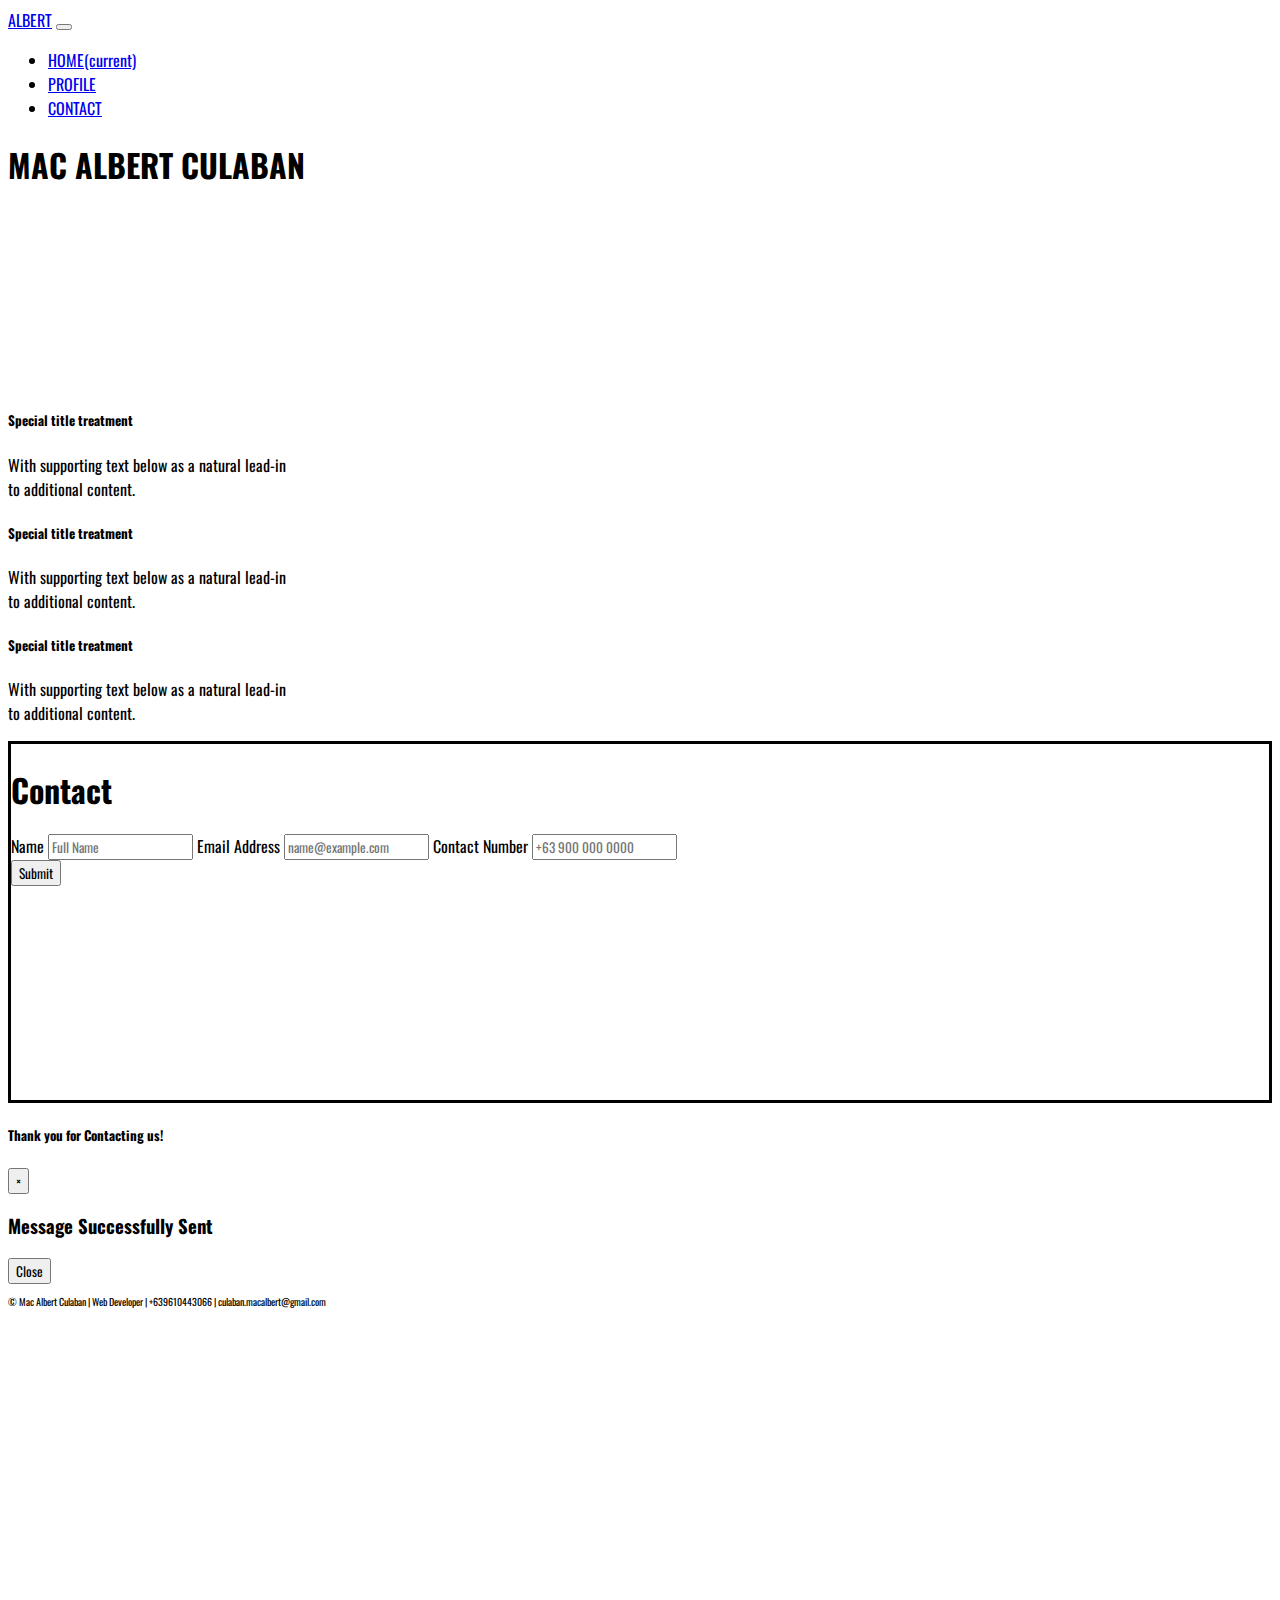
==== capstone.html @ 0449890c "Initial Commit" ====
<!<!DOCTYPE html>
<html>
<head>

	<!-- needed for CSS -->

	<link rel="stylesheet" type="text/css" href="./capstone.css">
	<link href="https://fonts.googleapis.com/css2?family=Lora:wght@700&family=Montserrat&family=Open+Sans:wght@800&family=Oswald:wght@700&family=Roboto:wght@400;700&family=Zilla+Slab:wght@300&display=swap" rel="stylesheet">

	<!-- end for CSS -->

	<!-- needed for Bootstrap -->
	<meta charset="utf-8">
	<meta name="viewport" content="width=device-width, initial-scale=1, shrink-to-fit=no">

	<link rel="stylesheet" href="https://cdn.jsdelivr.net/npm/bootstrap@4.6.0/dist/css/bootstrap.min.css" integrity="sha384-B0vP5xmATw1+K9KRQjQERJvTumQW0nPEzvF6L/Z6nronJ3oUOFUFpCjEUQouq2+l" crossorigin="anonymous"/>
	<!-- End Here -->

	<meta charset="utf-8">
	<meta name="viewport" content="width=device-width, initial-scale=1">
	<title>Mac Albert Culaban Portfolio</title>
</head>


<body class="bg-secondary">

	<!-- Nav Bar -->
	<nav class="navbar navbar-expand-lg navbar-light bg-dark fixed-top">
	  <a class="navbar-brand text-light display: sticky" href="#">ALBERT</a>
	  <button class="navbar-toggler" type="button" data-toggle="collapse" data-target="#navbarSupportedContent" aria-controls="navbarSupportedContent" aria-expanded="false" aria-label="Toggle navigation">
	    <span class="navbar-toggler-icon"></span>
	  </button>

	  <div class="collapse navbar-collapse" id="navbarSupportedContent">
	    <ul class="navbar-nav mr-auto">
	      <li class="nav-item active">
	        <a class="nav-link text-light" href="#landing">HOME<span class="sr-only">(current)</span></a>
	      </li>
	      <li class="nav-item">
	        <a class="nav-link text-light" href="#tools">PROFILE</a>
	      </li>
	      <li class="nav-item">
	        <a class="nav-link text-light" href="#contact_me">CONTACT</a>
	      </li>
	    </ul>
	  </div>
	</nav>
	<!-- End of Nav Bar -->

	<!-- Landing Page -->

	<div class="container">
		<section id="landing" class="vh-100">

		<div class="text-center">

			<h1 class="mt-5">MAC ALBERT CULABAN</h1>
			<img src="./images/mac.jpg" class="img-fluid text-center" id="img">
		</div>
		</section>


			







	<!-- Tools Page -->

	<div class="vh-100">
	<section id="tools" class="d-inline-text">

	<div class="card" style="width: 18rem;">
	  <div class="card-body">
	    <h5 class="card-title">Special title treatment</h5>
	    <p class="card-text">With supporting text below as a natural lead-in to additional content.</p>
	  </div>
	</div>

	<div class="card" style="width: 18rem;">
	  <div class="card-body">
	    <h5 class="card-title">Special title treatment</h5>
	    <p class="card-text">With supporting text below as a natural lead-in to additional content.</p>
	  </div>
	</div>

	<div class="card" style="width: 18rem;">
	  <div class="card-body">
	    <h5 class="card-title">Special title treatment</h5>
	    <p class="card-text">With supporting text below as a natural lead-in to additional content.</p>
	  </div>
	</div>
	</section>
	</div>















	<!-- Contact Information Page-->

			<!-- Contact Details with Modal -->
			<div class="vh-100">
			  <section id="contact_me">
			    <h1 class="text-center">Contact</h1>

			    <form style="height: 250px" class="container-fluid p-3 col-md-8 col-lg-6 d-flex flex-column justify-content-center bg-secondary">

			      <label for="full_name">Name</label>
			      <input type="text" name="full_name" placeholder="Full Name" required>
			      <label for="last_name">Email Address</label>
			      <input type="email" name="email_address" placeholder="name@example.com"required>
			      <label for="contact_number">Contact Number</label>
			      <input type="text" name="contact_number" placeholder="+63 900 000 0000"required>
		
			      
			      <!-- Button trigger modal -->
			      <div>
			      <button type="button" class="btn btn-dark text-white mt-3" data-toggle="modal" data-target="#exampleModal">Submit</button>
			      </div>
			    </form> 
			  </section>
			</div>










			<!-- Modal for Contacts -->

			<!-- Modal -->
			<div class="modal fade" id="exampleModal" tabindex="-1" aria-labelledby="exampleModalLabel" aria-hidden="true">
			  <div class="modal-dialog">
			    <div class="modal-content">
			      <div class="modal-header">
			        <h5 class="modal-title text-dark" id="exampleModalLabel">Thank you for Contacting us!</h5>
			        <button type="button" class="close" data-dismiss="modal" aria-label="Close">
			          <span aria-hidden="true">&times;</span>
			        </button>
			      </div>
			      <div class="modal-body text-dark">
			        <h3>Message Successfully Sent</h3>
			      </div>
			      <div class="modal-footer">
			        <button type="button" class="btn btn-secondary" data-dismiss="modal">Close</button>
			      </div>
			    </div>
			  </div>
			</div>

			<!-- bottom section for copyright -->

			<div class="w-100 text-center">
			<section id="footer" class="text-center bg-dark w-100">
				<p id="footer" class="text-light text-center">
					© Mac Albert Culaban | Web Developer | +639610443066 | culaban.macalbert@gmail.com
				</p>
			</section>
			</div>
		</div>



</div>
	<script src="https://cdn.jsdelivr.net/npm/jquery@3.5.1/dist/jquery.slim.min.js" integrity="sha384-DfXdz2htPH0lsSSs5nCTpuj/zy4C+OGpamoFVy38MVBnE+IbbVYUew+OrCXaRkfj" crossorigin="anonymous"></script>
	<script src="https://cdn.jsdelivr.net/npm/bootstrap@4.6.1/dist/js/bootstrap.bundle.min.js" integrity="sha384-fQybjgWLrvvRgtW6bFlB7jaZrFsaBXjsOMm/tB9LTS58ONXgqbR9W8oWht/amnpF" crossorigin="anonymous"></script>
</body>
</html>
---- capstone.css ----
nav.navbar ul li a {
  position: relative;
  overflow: hidden;
  z-index: 1;
}
nav.navbar ul li a:after {
  display: block;
  position: absolute;
  margin: 0;
  top: 0;
  bottom: 0;
  left: 0;
  right: 0;
  content: '.';
  color: transparent;
  width: 1px;
  height: 1px;
  border-radius: 50%;
  background: transparent;
}



#contact_me{
  border-style: solid;
  border-color: black;

}

html{
  scroll-behavior: smooth;
  height: 200vh;

}


*{
  font-family: 'Oswald', sans-serif;
}

#img{
  border-radius: 40%;
  height: 10%;
  display: inline-block;

}

#footer{
  font-size: 10px;
}
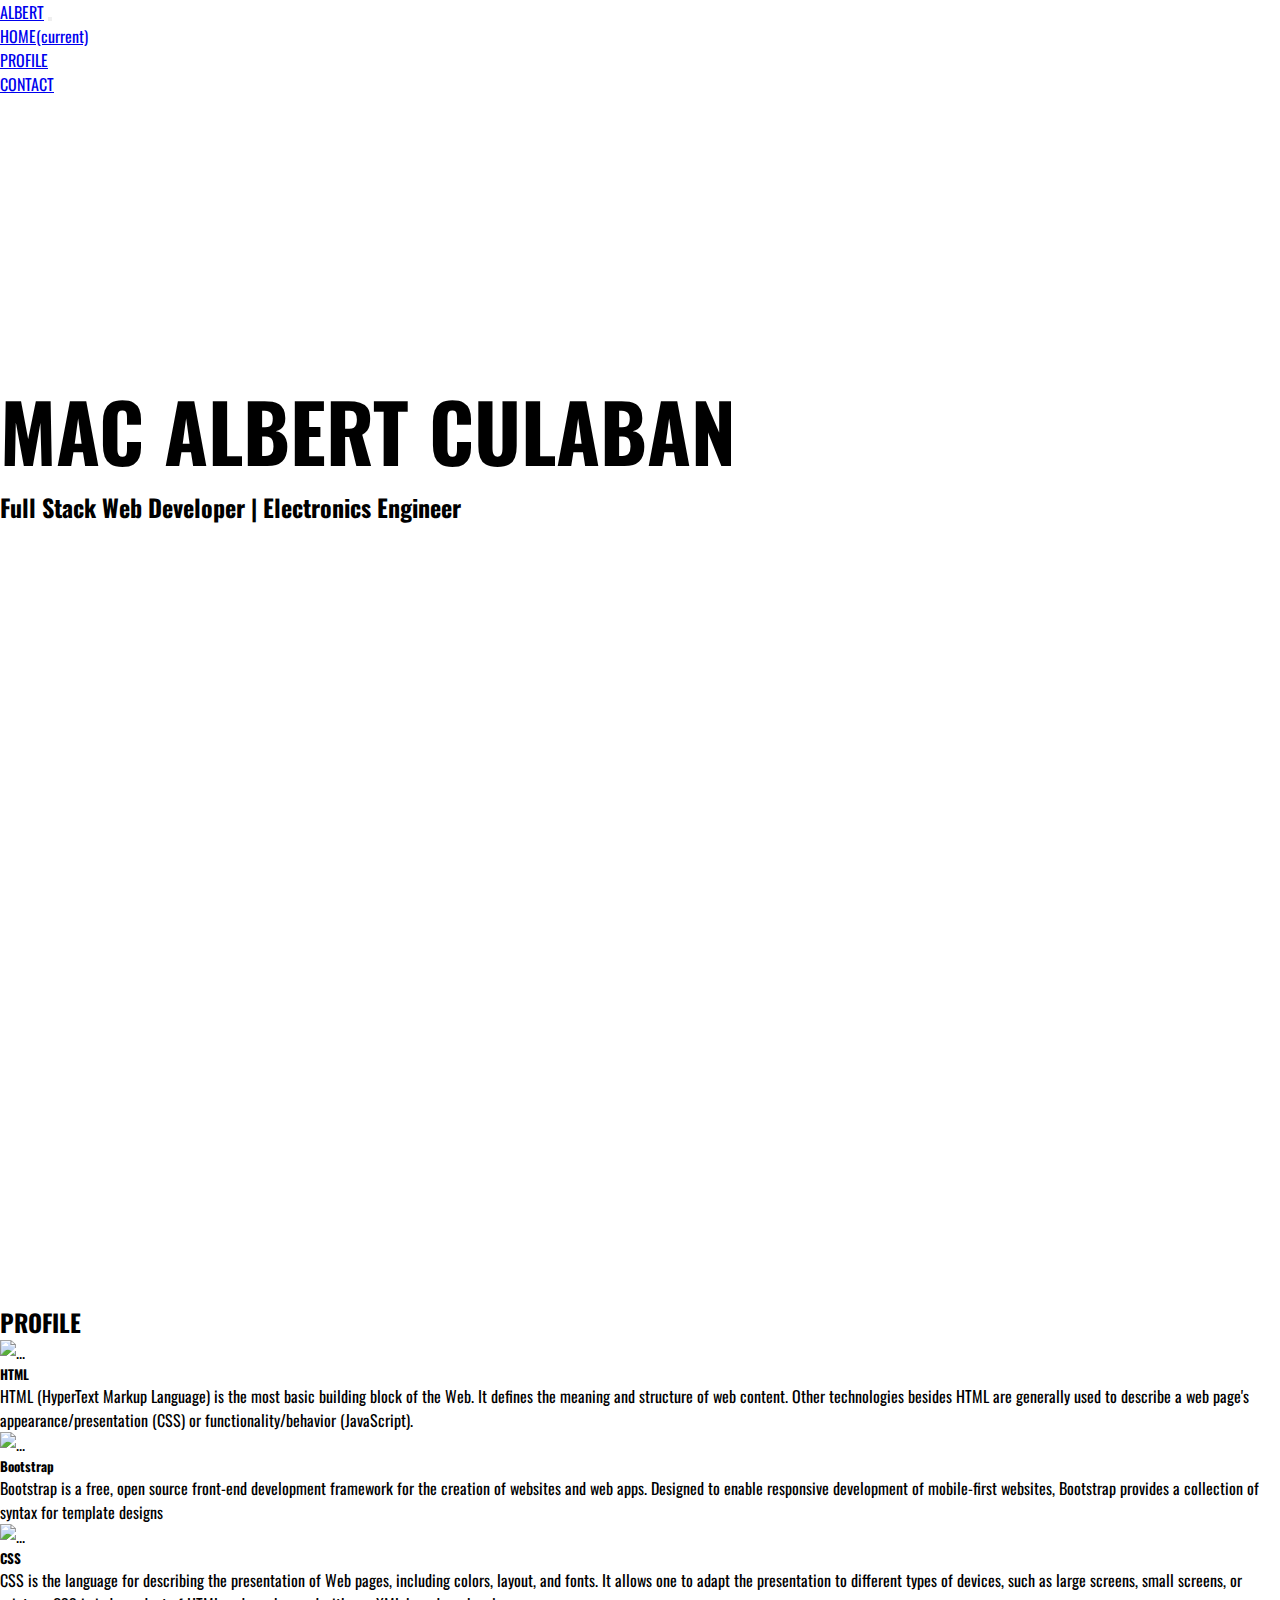
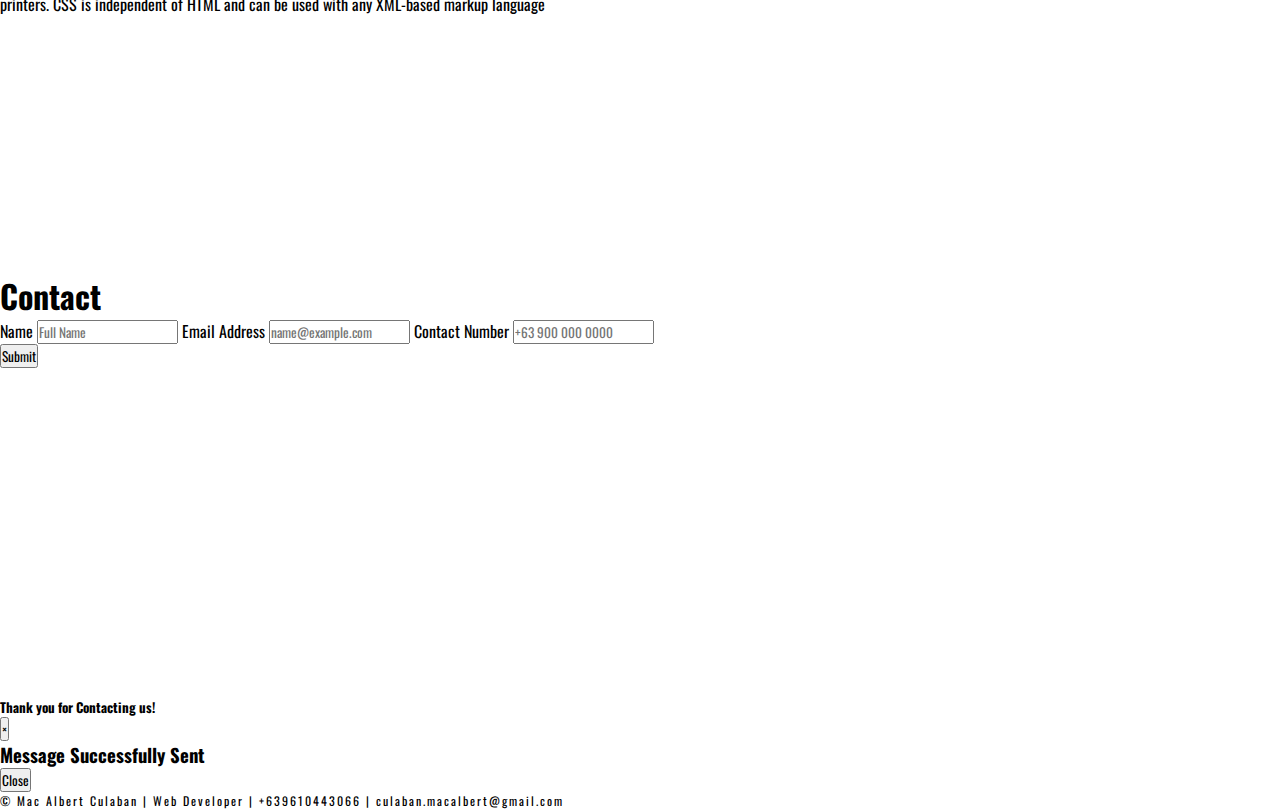
==== commit 98eb4224: "Updated Commit" ====
--- a/capstone.html
+++ b/capstone.html
@@ -16,8 +16,6 @@
 	<link rel="stylesheet" href="https://cdn.jsdelivr.net/npm/bootstrap@4.6.0/dist/css/bootstrap.min.css" integrity="sha384-B0vP5xmATw1+K9KRQjQERJvTumQW0nPEzvF6L/Z6nronJ3oUOFUFpCjEUQouq2+l" crossorigin="anonymous"/>
 	<!-- End Here -->
 
-	<meta charset="utf-8">
-	<meta name="viewport" content="width=device-width, initial-scale=1">
 	<title>Mac Albert Culaban Portfolio</title>
 </head>
 
@@ -26,7 +24,7 @@
 
 	<!-- Nav Bar -->
 	<nav class="navbar navbar-expand-lg navbar-light bg-dark fixed-top">
-	  <a class="navbar-brand text-light display: sticky" href="#">ALBERT</a>
+	  <a class="navbar-brand text-light display: sticky" href="#pinakauna">ALBERT</a>
 	  <button class="navbar-toggler" type="button" data-toggle="collapse" data-target="#navbarSupportedContent" aria-controls="navbarSupportedContent" aria-expanded="false" aria-label="Toggle navigation">
 	    <span class="navbar-toggler-icon"></span>
 	  </button>
@@ -34,7 +32,7 @@
 	  <div class="collapse navbar-collapse" id="navbarSupportedContent">
 	    <ul class="navbar-nav mr-auto">
 	      <li class="nav-item active">
-	        <a class="nav-link text-light" href="#landing">HOME<span class="sr-only">(current)</span></a>
+	        <a class="nav-link text-light" href="#pinakauna">HOME<span class="sr-only">(current)</span></a>
 	      </li>
 	      <li class="nav-item">
 	        <a class="nav-link text-light" href="#tools">PROFILE</a>
@@ -49,15 +47,16 @@
 
 	<!-- Landing Page -->
 
-	<div class="container">
-		<section id="landing" class="vh-100">
-
-		<div class="text-center">
-
-			<h1 class="mt-5">MAC ALBERT CULABAN</h1>
-			<img src="./images/mac.jpg" class="img-fluid text-center" id="img">
+		<section id="pinakauna">
+			<div class="container">
+				<div class="picture">
+			<h1 class="text-dark title">MAC ALBERT CULABAN</h1>
+			<h2 class="text-dark subtitle">Full Stack Web Developer | Electronics Engineer </h2>
 		</div>
-		</section>
+	</div>
+	</section>
+			
+		
 
 
 			
@@ -69,37 +68,42 @@
 
 
 	<!-- Tools Page -->
+		<section id="tools" class="mt-5 text-center text-white">
+		<div class="d-md-flex  justify-content-around text-center container">
+	
+		<div class="bg-secondary text-light min-vh-100">
+          <h2 class="mb-3">PROFILE</h2>
 
-	<div class="vh-100">
-	<section id="tools" class="d-inline-text">
+          <div class="card-deck">
+            <div class="card bg-dark text-light p-3">
+              <img src="https://3.bp.blogspot.com/-7x5c_f1yzsQ/XHv9FZKHrEI/AAAAAAAADrE/4iGl9Lm6K2odX4SdWbU_RN6gZesx4IaGACEwYBhgL/s1600/html.jpg" class="card-img-top" alt="...">
+              <div class="card-body">
+                <h5 class="card-title">HTML</h5>
+                <p class="card-text">HTML (HyperText Markup Language) is the most basic building block of the Web. It defines the meaning and structure of web content. Other technologies besides HTML are generally used to describe a web page's appearance/presentation (CSS) or functionality/behavior (JavaScript).</p>
+                
+              </div>
+            </div>
+            <div class="card bg-dark text-light p-3">
+              <img src="https://i.morioh.com/2019/12/17/f1ce6a0af5cb.jpg" class="card-img-top" alt="...">
+              <div class="card-body">
+                <h5 class="card-title">Bootstrap</h5>
+                <p class="card-text"> Bootstrap is a free, open source front-end development framework for the creation of websites and web apps. Designed to enable responsive development of mobile-first websites, Bootstrap provides a collection of syntax for template designs</p>
+                
+              </div>
+            </div>
+            <div class="card bg-dark text-light p-3">
+              <img src="https://www.vectorlogo.zone/logos/w3_css/w3_css-ar21.png" alt="..." >
+              <div class="card-body">
+                <h5 class="card-title">CSS</h5>
+                <p class="card-text">CSS is the language for describing the presentation of Web pages, including colors, layout, and fonts. It allows one to adapt the presentation to different types of devices, such as large screens, small screens, or printers. CSS is independent of HTML and can be used with any XML-based markup language</p>
+                
+              </div>
+            </div>
+          </div>
+        </div>
+      </div>
 
-	<div class="card" style="width: 18rem;">
-	  <div class="card-body">
-	    <h5 class="card-title">Special title treatment</h5>
-	    <p class="card-text">With supporting text below as a natural lead-in to additional content.</p>
-	  </div>
-	</div>
-
-	<div class="card" style="width: 18rem;">
-	  <div class="card-body">
-	    <h5 class="card-title">Special title treatment</h5>
-	    <p class="card-text">With supporting text below as a natural lead-in to additional content.</p>
-	  </div>
-	</div>
-
-	<div class="card" style="width: 18rem;">
-	  <div class="card-body">
-	    <h5 class="card-title">Special title treatment</h5>
-	    <p class="card-text">With supporting text below as a natural lead-in to additional content.</p>
-	  </div>
-	</div>
-	</section>
-	</div>
-
-
-
-
-
+     </section>
 
 
 
@@ -113,8 +117,10 @@
 	<!-- Contact Information Page-->
 
 			<!-- Contact Details with Modal -->
-			<div class="vh-100">
+			
+			
 			  <section id="contact_me">
+			  	<div class="container">
 			    <h1 class="text-center">Contact</h1>
 
 			    <form style="height: 250px" class="container-fluid p-3 col-md-8 col-lg-6 d-flex flex-column justify-content-center bg-secondary">
@@ -131,9 +137,11 @@
 			      <div>
 			      <button type="button" class="btn btn-dark text-white mt-3" data-toggle="modal" data-target="#exampleModal">Submit</button>
 			      </div>
-			    </form> 
+
+			    </form>
+			    </div> 
 			  </section>
-			</div>
+		
 
 
 
@@ -168,18 +176,12 @@
 
 			<!-- bottom section for copyright -->
 
-			<div class="w-100 text-center">
-			<section id="footer" class="text-center bg-dark w-100">
-				<p id="footer" class="text-light text-center">
+			<footer class="text-center container-fluid bg-dark">
+				<p id="footer" class="text-light text-center mt-3">
 					© Mac Albert Culaban | Web Developer | +639610443066 | culaban.macalbert@gmail.com
 				</p>
-			</section>
-			</div>
-		</div>
-
-
-
-</div>
+			</footer>
+	</div>
 	<script src="https://cdn.jsdelivr.net/npm/jquery@3.5.1/dist/jquery.slim.min.js" integrity="sha384-DfXdz2htPH0lsSSs5nCTpuj/zy4C+OGpamoFVy38MVBnE+IbbVYUew+OrCXaRkfj" crossorigin="anonymous"></script>
 	<script src="https://cdn.jsdelivr.net/npm/bootstrap@4.6.1/dist/js/bootstrap.bundle.min.js" integrity="sha384-fQybjgWLrvvRgtW6bFlB7jaZrFsaBXjsOMm/tB9LTS58ONXgqbR9W8oWht/amnpF" crossorigin="anonymous"></script>
 </body>
--- a/capstone.css
+++ b/capstone.css
@@ -1,4 +1,12 @@
+/*reset*/
 
+*{
+  font-family: 'Oswald', sans-serif;
+  margin: 0;
+  padding: 0;
+  box-sizing: border-box;
+}
+/*end*/
 
 nav.navbar ul li a {
   position: relative;
@@ -22,10 +30,9 @@
 }
 
 
-
 #contact_me{
-  border-style: solid;
-  border-color: black;
+  padding-top: 20%;
+  padding-bottom: 10%;
 
 }
 
@@ -36,17 +43,42 @@
 }
 
 
-*{
-  font-family: 'Oswald', sans-serif;
-}
-
-#img{
-  border-radius: 40%;
-  height: 10%;
-  display: inline-block;
+#image{
+  width: 50%;
 
 }
 
 #footer{
-  font-size: 10px;
+  font-size: 12px;
+  letter-spacing: 2px;
+}
+
+#pinakauna{
+  padding-top: 10%;
+  padding-bottom: 40%;
+  background-image: url(https://images.unsplash.com/photo-1574192324001-ee41e18ed679?ixlib=rb-4.0.3&ixid=MnwxMjA3fDB8MHxwaG90by1wYWdlfHx8fGVufDB8fHx8&auto=format&fit=crop&w=1470&q=80);
+  background-repeat: no-repeat;
+  background-position: center;
+  background-size: 100%;
+  height: 60%;
+  display: flex;
+  flex-wrap: wrap;
+  background: cover;
+}
+
+
+#tools{
+  padding-top: 10%;
+}
+
+
+.title{
+  padding-top: 20%;
+  font-size: 80px;
+  text-align: left;
+}
+
+.subtitle{
+  position: relative;
+  text-align: left;
 }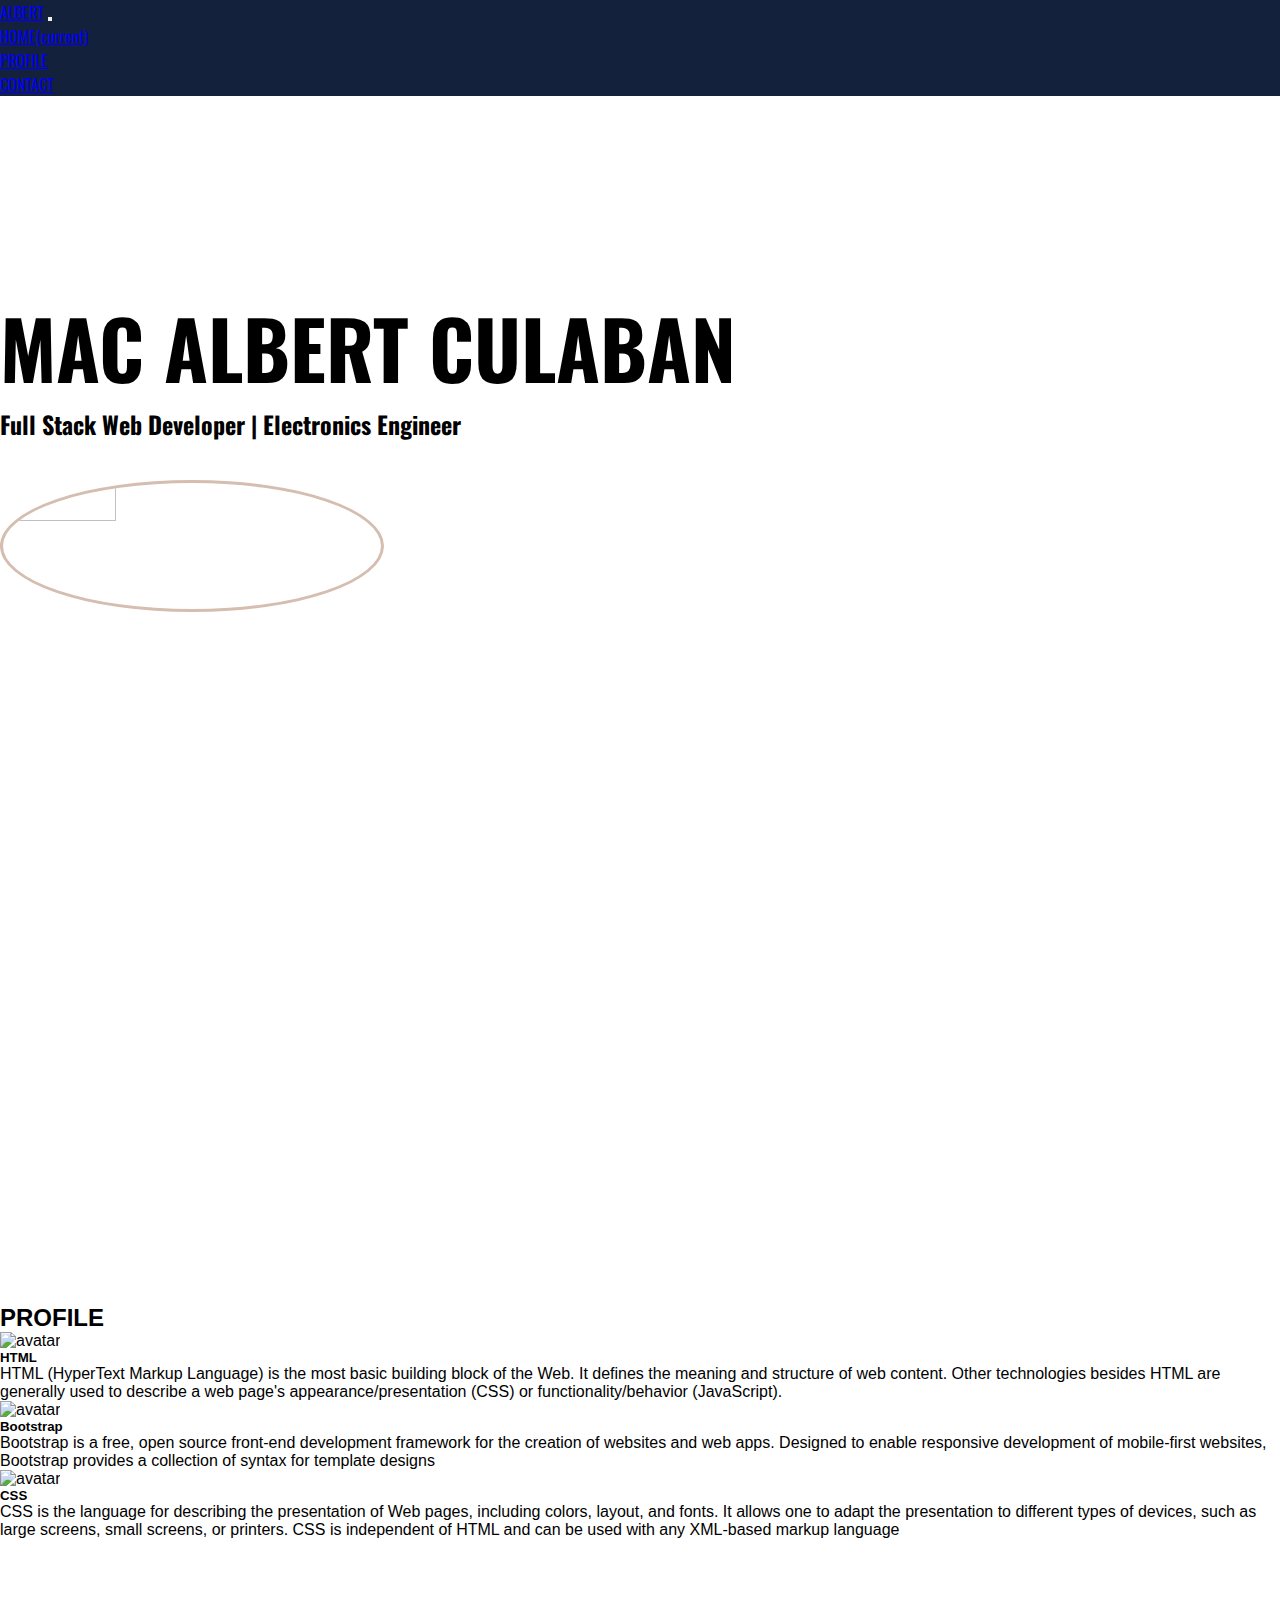
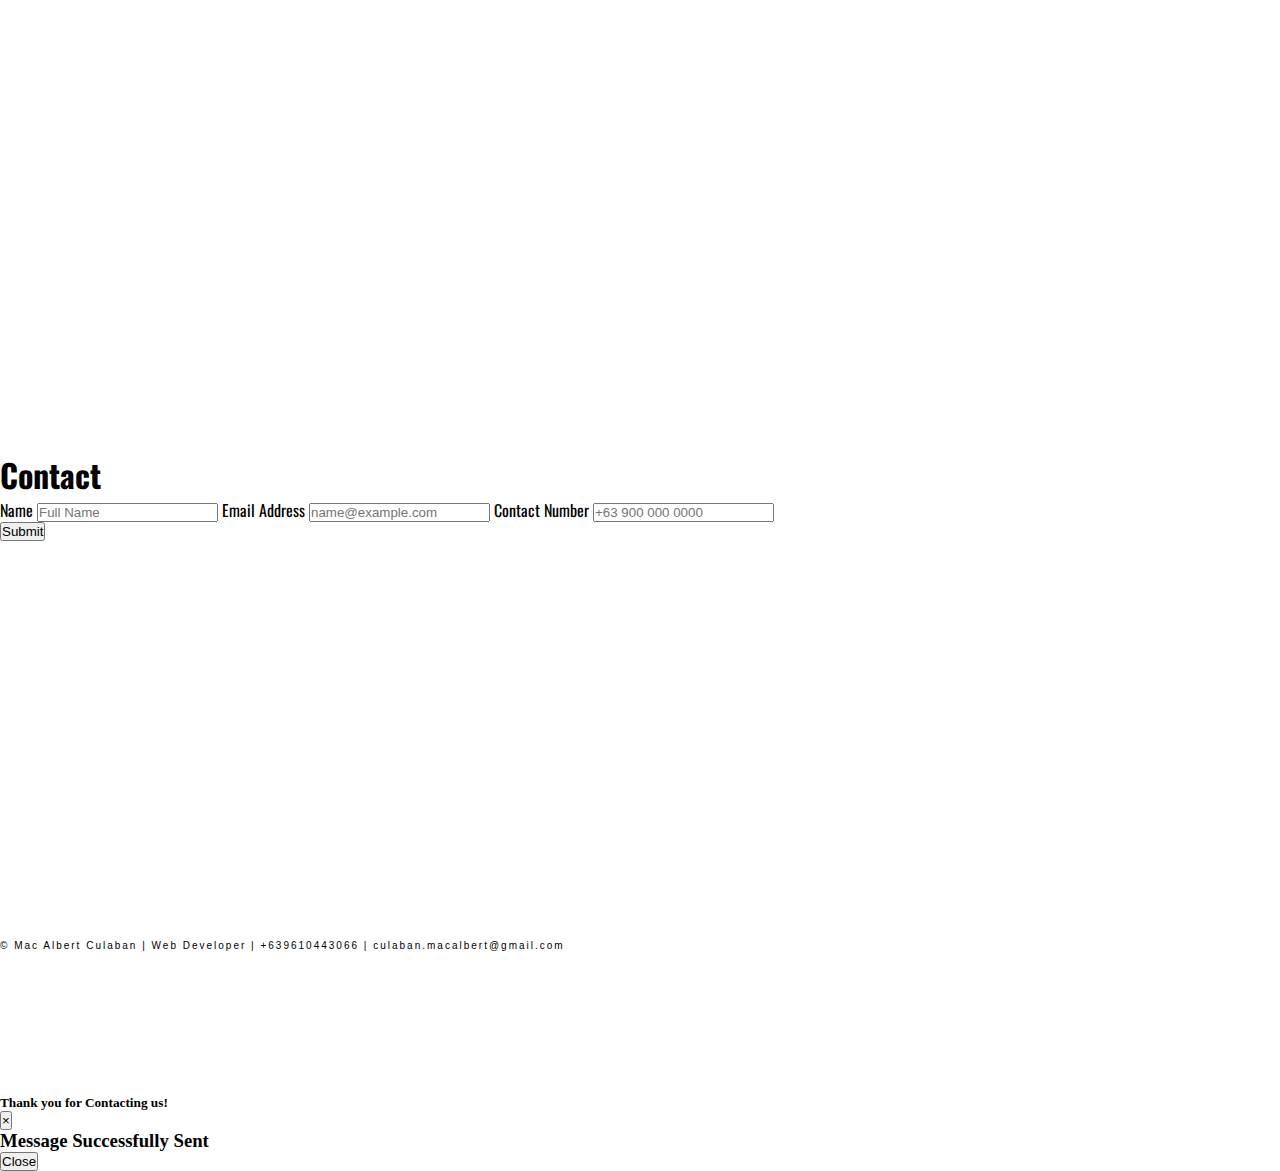
==== commit 26151a62: "Updated Revision" ====
--- a/capstone.html
+++ b/capstone.html
@@ -23,7 +23,7 @@
 <body class="bg-secondary">
 
 	<!-- Nav Bar -->
-	<nav class="navbar navbar-expand-lg navbar-light bg-dark fixed-top">
+	<nav class="navbar navbar-expand-lg navbar-light fixed-top">
 	  <a class="navbar-brand text-light display: sticky" href="#pinakauna">ALBERT</a>
 	  <button class="navbar-toggler" type="button" data-toggle="collapse" data-target="#navbarSupportedContent" aria-controls="navbarSupportedContent" aria-expanded="false" aria-label="Toggle navigation">
 	    <span class="navbar-toggler-icon"></span>
@@ -52,7 +52,8 @@
 				<div class="picture">
 			<h1 class="text-dark title">MAC ALBERT CULABAN</h1>
 			<h2 class="text-dark subtitle">Full Stack Web Developer | Electronics Engineer </h2>
-		</div>
+			<img src="./images/mac.jpg" class="image img-fluid">
+				</div>
 	</div>
 	</section>
 			
@@ -68,15 +69,15 @@
 
 
 	<!-- Tools Page -->
-		<section id="tools" class="mt-5 text-center text-white">
+		<section id="tools" class="text-center text-white">
 		<div class="d-md-flex  justify-content-around text-center container">
 	
-		<div class="bg-secondary text-light min-vh-100">
+		<div class=" text-light min-vh-100">
           <h2 class="mb-3">PROFILE</h2>
 
           <div class="card-deck">
             <div class="card bg-dark text-light p-3">
-              <img src="https://3.bp.blogspot.com/-7x5c_f1yzsQ/XHv9FZKHrEI/AAAAAAAADrE/4iGl9Lm6K2odX4SdWbU_RN6gZesx4IaGACEwYBhgL/s1600/html.jpg" class="card-img-top" alt="...">
+              <img src="https://3.bp.blogspot.com/-7x5c_f1yzsQ/XHv9FZKHrEI/AAAAAAAADrE/4iGl9Lm6K2odX4SdWbU_RN6gZesx4IaGACEwYBhgL/s1600/html.jpg" class="card-img-top" alt="avatar">
               <div class="card-body">
                 <h5 class="card-title">HTML</h5>
                 <p class="card-text">HTML (HyperText Markup Language) is the most basic building block of the Web. It defines the meaning and structure of web content. Other technologies besides HTML are generally used to describe a web page's appearance/presentation (CSS) or functionality/behavior (JavaScript).</p>
@@ -84,7 +85,7 @@
               </div>
             </div>
             <div class="card bg-dark text-light p-3">
-              <img src="https://i.morioh.com/2019/12/17/f1ce6a0af5cb.jpg" class="card-img-top" alt="...">
+              <img src="https://i.morioh.com/2019/12/17/f1ce6a0af5cb.jpg" class="card-img-top" alt="avatar">
               <div class="card-body">
                 <h5 class="card-title">Bootstrap</h5>
                 <p class="card-text"> Bootstrap is a free, open source front-end development framework for the creation of websites and web apps. Designed to enable responsive development of mobile-first websites, Bootstrap provides a collection of syntax for template designs</p>
@@ -92,7 +93,7 @@
               </div>
             </div>
             <div class="card bg-dark text-light p-3">
-              <img src="https://www.vectorlogo.zone/logos/w3_css/w3_css-ar21.png" alt="..." >
+              <img src="https://www.vectorlogo.zone/logos/w3_css/w3_css-ar21.png" alt="avatar" >
               <div class="card-body">
                 <h5 class="card-title">CSS</h5>
                 <p class="card-text">CSS is the language for describing the presentation of Web pages, including colors, layout, and fonts. It allows one to adapt the presentation to different types of devices, such as large screens, small screens, or printers. CSS is independent of HTML and can be used with any XML-based markup language</p>
@@ -120,10 +121,10 @@
 			
 			
 			  <section id="contact_me">
-			  	<div class="container">
+			  	<div class="container text-light pt-2 pb-2">
 			    <h1 class="text-center">Contact</h1>
 
-			    <form style="height: 250px" class="container-fluid p-3 col-md-8 col-lg-6 d-flex flex-column justify-content-center bg-secondary">
+			    <form style="height: 250px" class="container-fluid p-3 col-md-8 col-lg-6 d-flex flex-column justify-content-center ">
 
 			      <label for="full_name">Name</label>
 			      <input type="text" name="full_name" placeholder="Full Name" required>
@@ -135,11 +136,18 @@
 			      
 			      <!-- Button trigger modal -->
 			      <div>
-			      <button type="button" class="btn btn-dark text-white mt-3" data-toggle="modal" data-target="#exampleModal">Submit</button>
+			      <button type="button" class="btn btn-success text-white mt-3" data-toggle="modal" data-target="#exampleModal">Submit</button>
 			      </div>
 
 			    </form>
 			    </div> 
+
+			    <footer class="text-center container-fluid">
+				<p id="footer" class="text-light text-center mt-3">
+					© Mac Albert Culaban | Web Developer | +639610443066 | culaban.macalbert@gmail.com
+				</p>
+				</footer>
+
 			  </section>
 		
 
@@ -176,11 +184,7 @@
 
 			<!-- bottom section for copyright -->
 
-			<footer class="text-center container-fluid bg-dark">
-				<p id="footer" class="text-light text-center mt-3">
-					© Mac Albert Culaban | Web Developer | +639610443066 | culaban.macalbert@gmail.com
-				</p>
-			</footer>
+			
 	</div>
 	<script src="https://cdn.jsdelivr.net/npm/jquery@3.5.1/dist/jquery.slim.min.js" integrity="sha384-DfXdz2htPH0lsSSs5nCTpuj/zy4C+OGpamoFVy38MVBnE+IbbVYUew+OrCXaRkfj" crossorigin="anonymous"></script>
 	<script src="https://cdn.jsdelivr.net/npm/bootstrap@4.6.1/dist/js/bootstrap.bundle.min.js" integrity="sha384-fQybjgWLrvvRgtW6bFlB7jaZrFsaBXjsOMm/tB9LTS58ONXgqbR9W8oWht/amnpF" crossorigin="anonymous"></script>
--- a/capstone.css
+++ b/capstone.css
@@ -1,7 +1,6 @@
 /*reset*/
 
 *{
-  font-family: 'Oswald', sans-serif;
   margin: 0;
   padding: 0;
   box-sizing: border-box;
@@ -12,6 +11,7 @@
   position: relative;
   overflow: hidden;
   z-index: 1;
+
 }
 nav.navbar ul li a:after {
   display: block;
@@ -27,13 +27,12 @@
   height: 1px;
   border-radius: 50%;
   background: transparent;
+
 }
 
-
-#contact_me{
-  padding-top: 20%;
-  padding-bottom: 10%;
-
+.navbar{
+  background-color: #14213d;
+  font-family: 'Oswald', sans-serif;
 }
 
 html{
@@ -49,8 +48,10 @@
 }
 
 #footer{
-  font-size: 12px;
+  font-size: 10px;
   letter-spacing: 2px;
+  padding-top: 15%;
+  font-family: 'Sofia Sans Semi Condensed', sans-serif;
 }
 
 #pinakauna{
@@ -59,26 +60,52 @@
   background-image: url(https://images.unsplash.com/photo-1574192324001-ee41e18ed679?ixlib=rb-4.0.3&ixid=MnwxMjA3fDB8MHxwaG90by1wYWdlfHx8fGVufDB8fHx8&auto=format&fit=crop&w=1470&q=80);
   background-repeat: no-repeat;
   background-position: center;
-  background-size: 100%;
+  background-size: cover;
   height: 60%;
-  display: flex;
-  flex-wrap: wrap;
-  background: cover;
+  font-family: 'Oswald', sans-serif;
 }
 
 
 #tools{
   padding-top: 10%;
+  padding-bottom: 20%;
+  background-image: url(https://images.unsplash.com/photo-1520092352425-9699926a9b0b?ixlib=rb-4.0.3&ixid=MnwxMjA3fDB8MHxwaG90by1wYWdlfHx8fGVufDB8fHx8&auto=format&fit=crop&w=1470&q=80);
+  background-repeat: no-repeat;
+  background-position: center;
+  background-size: cover;
+  font-family: 'Sofia Sans Semi Condensed', sans-serif;
+}
+
+#contact_me{
+  padding-top: 20%;
+  background-image: url(https://images.unsplash.com/photo-1423784346385-c1d4dac9893a?ixlib=rb-4.0.3&ixid=MnwxMjA3fDB8MHxwaG90by1wYWdlfHx8fGVufDB8fHx8&auto=format&fit=crop&w=1470&q=80);
+  background-repeat: no-repeat;
+  background-position: center;
+  background-size: cover;
+  height: 50%;
+  font-family: 'Oswald', sans-serif;
+
 }
 
 
 .title{
-  padding-top: 20%;
+  padding-top: 5%;
   font-size: 80px;
   text-align: left;
+  font-family: 'Oswald', sans-serif;
 }
 
 .subtitle{
   position: relative;
   text-align: left;
+  font-family: 'Oswald', sans-serif;
+}
+
+.image{
+  margin-top: 3%;
+  width: 30%;
+  height: 30%;
+  border-radius: 50%;
+  border-style: solid;
+  border-color: #d5bdaf;
 }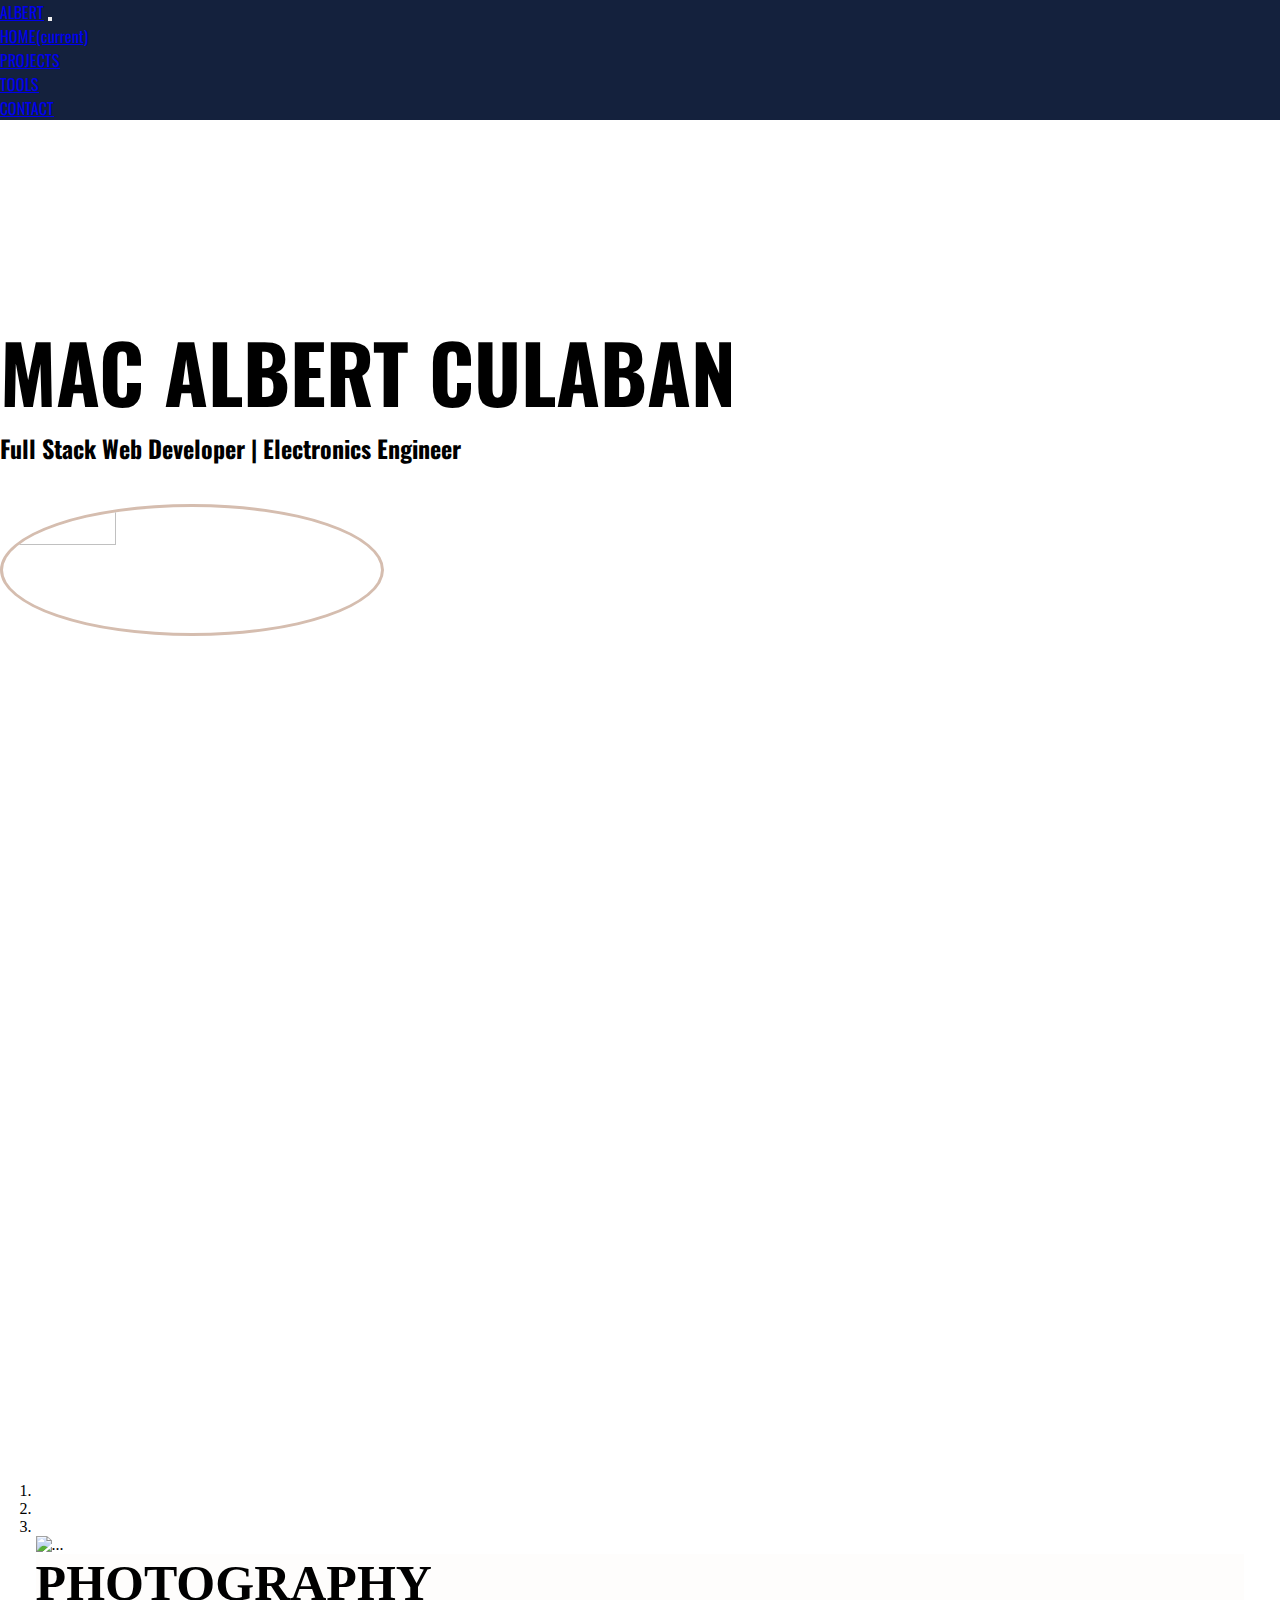
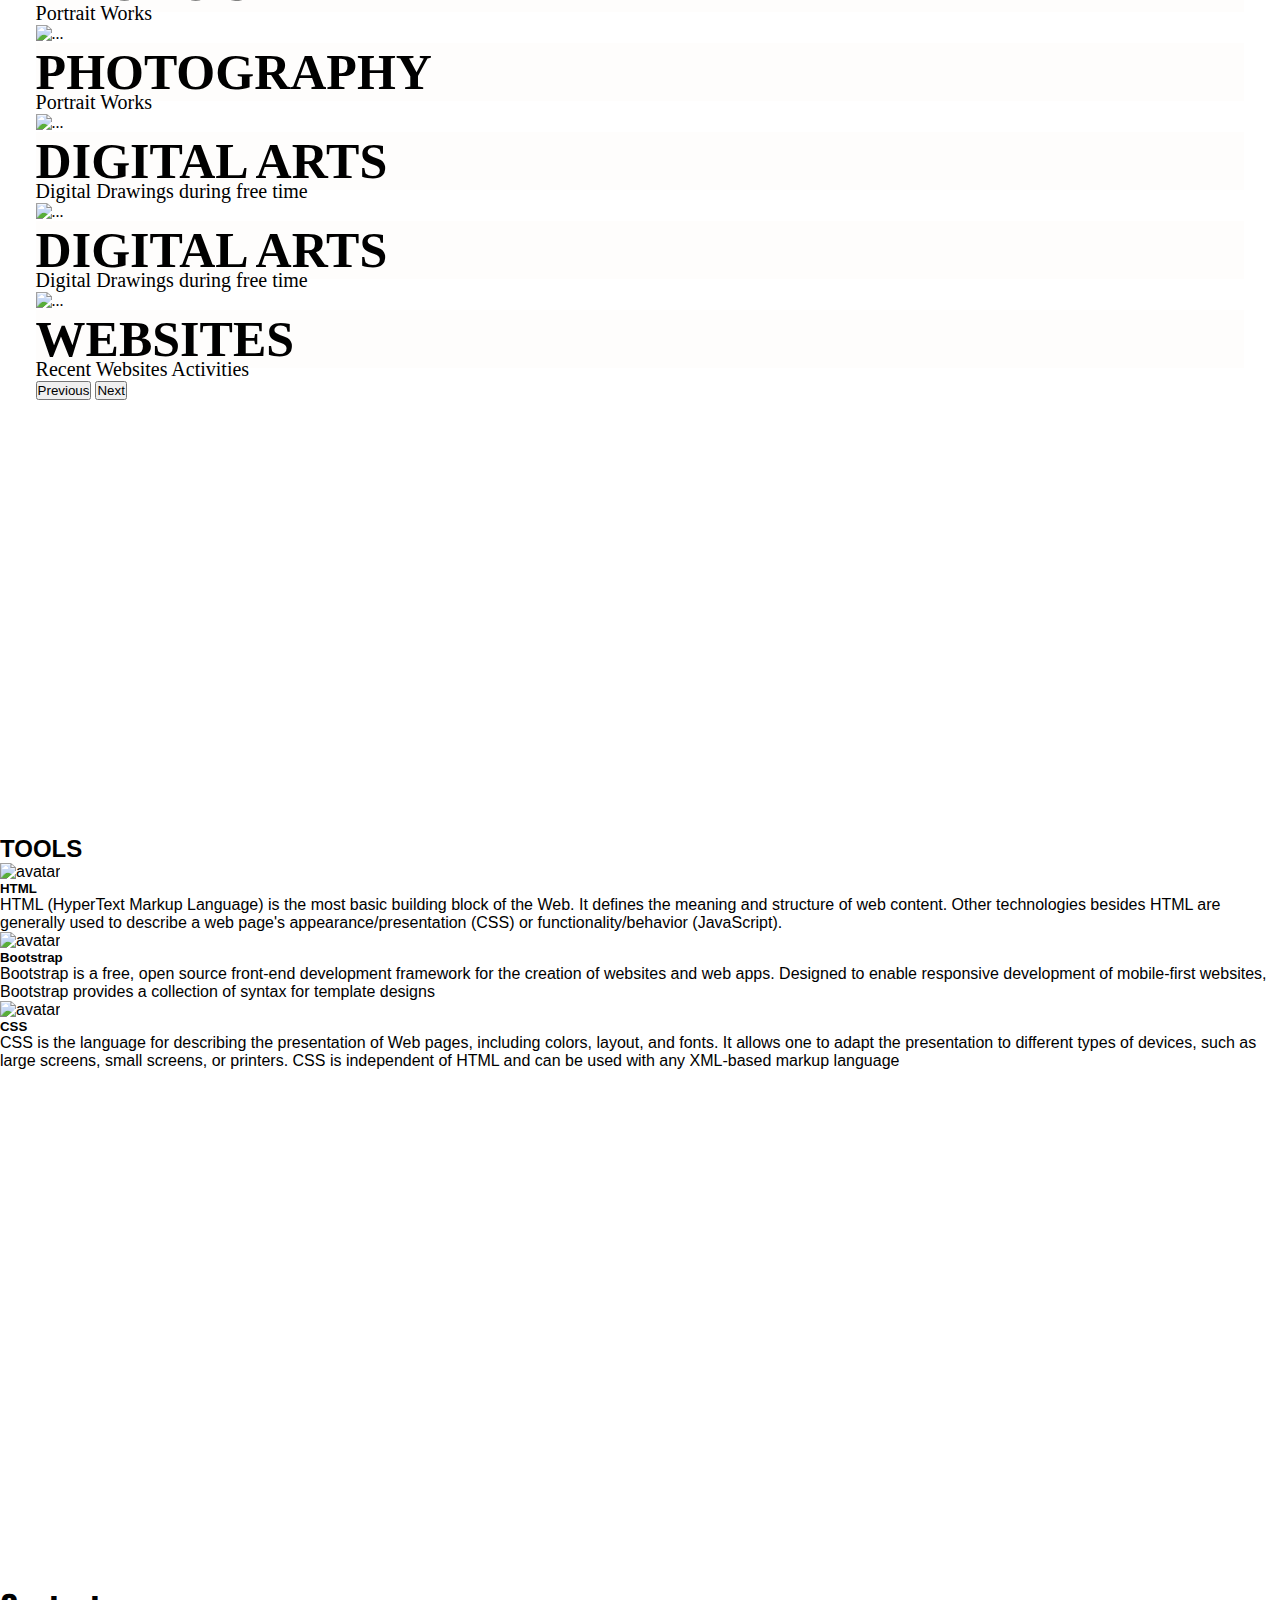
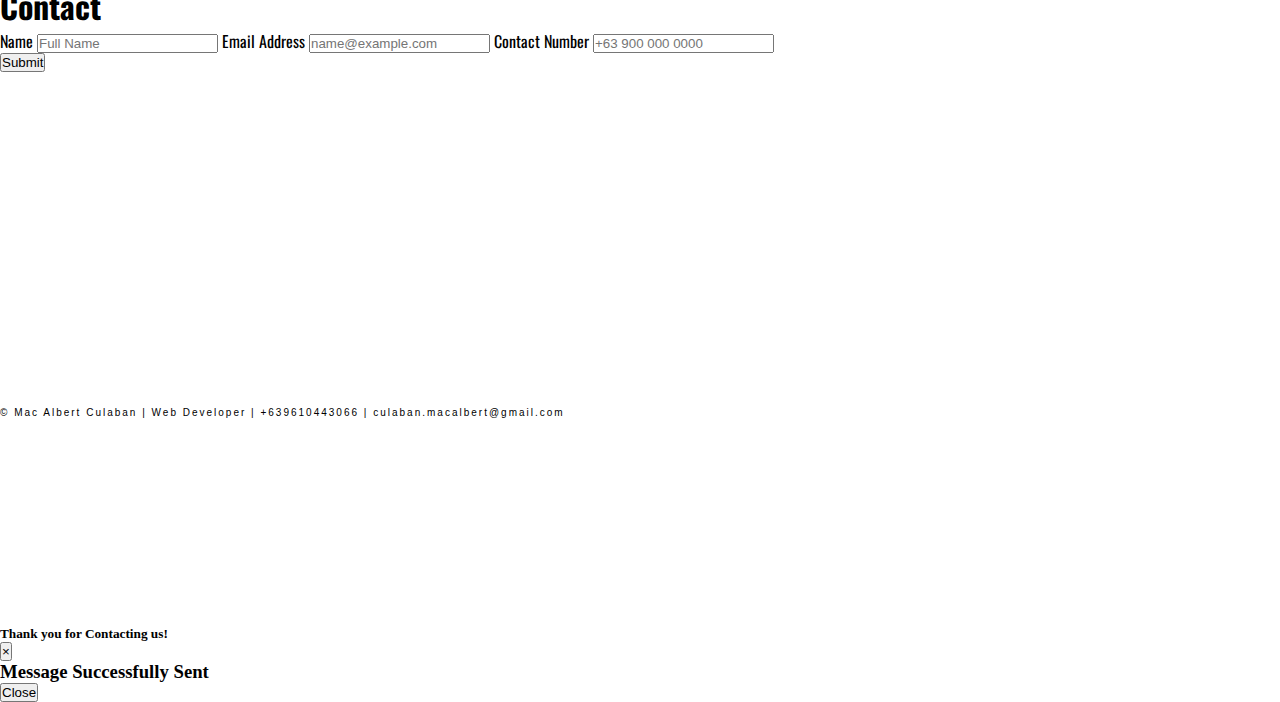
==== commit 2cea3c85: "Final Revision with Projects" ====
--- a/capstone.html
+++ b/capstone.html
@@ -35,7 +35,10 @@
 	        <a class="nav-link text-light" href="#pinakauna">HOME<span class="sr-only">(current)</span></a>
 	      </li>
 	      <li class="nav-item">
-	        <a class="nav-link text-light" href="#tools">PROFILE</a>
+	        <a class="nav-link text-light" href="#projects">PROJECTS</a>
+	      </li>
+	      <li class="nav-item">
+	        <a class="nav-link text-light" href="#tools">TOOLS</a>
 	      </li>
 	      <li class="nav-item">
 	        <a class="nav-link text-light" href="#contact_me">CONTACT</a>
@@ -56,24 +59,80 @@
 				</div>
 	</div>
 	</section>
-			
-		
-
-
-			
-
-
-
-
-
-
+
+	<!-- End of Landing Page -->
+
+	  <!-- Project Section -->
+
+	  <section id="bg-projects">
+	  	
+	  	<div class="row offset-1 text-center" id="projects">
+	  	  <div>
+	  <div id="carouselExampleCaptions" class="carousel slide" data-ride="carousel">
+	    <ol class="carousel-indicators">
+	      <li data-target="#carouselExampleCaptions" data-slide-to="0" class="active"></li>
+	      <li data-target="#carouselExampleCaptions" data-slide-to="1"></li>
+	      <li data-target="#carouselExampleCaptions" data-slide-to="2"></li>
+	    </ol>
+	    <div class="carousel-inner">
+	      <div class="carousel-item active">
+	        <img src="./images/48421681_1981829078574945_5113802329946062848_n.jpg" class="d-block w-100" alt="...">
+	        <div class="carousel-caption d-none d-md-block">
+	          <h1 id="title-2">PHOTOGRAPHY</h1>
+	          <p id="subtitle-2">Portrait Works</p>
+	        </div>
+	      </div>
+	      <div class="carousel-item">
+	        <img src="./images/46153870_1929962707094916_7076671833839239168_n.jpg" class="d-block w-100" alt="...">
+	        <div class="carousel-caption d-none d-md-block">
+	          <h1 id="title-2">PHOTOGRAPHY</h1>
+	          <p id="subtitle-2">Portrait Works</p>
+	        </div>
+	      </div>
+	      <div class="carousel-item">
+	        <img src="./images/2.jpg" class="d-block w-100" alt="...">
+	        <div class="carousel-caption d-none d-md-block">
+	          <h1 id="title-2">DIGITAL ARTS</h1>
+	          <p id="subtitle-2">Digital Drawings during free time</p>
+	        </div>
+	      </div>
+	      <div class="carousel-item">
+	        <img src="./images/1.jpg" class="d-block w-100" alt="...">
+	        <div class="carousel-caption d-none d-md-block">
+	          <h1 id="title-2">DIGITAL ARTS</h1>
+	          <p id="subtitle-2">Digital Drawings during free time</p>
+	        </div>
+	      </div>
+
+	      <div class="carousel-item">
+	        <img src="./images/3.jpg" class="d-block w-100" alt="...">
+	        <div class="carousel-caption d-none d-md-block">
+	          <h1 id="title-2">WEBSITES</h1>
+	          <p id="subtitle-2">Recent Websites Activities</p>
+	        </div>
+	      </div>
+	    </div>
+	    <button class="carousel-control-prev" type="button" data-target="#carouselExampleCaptions" data-slide="prev">
+	      <span class="carousel-control-prev-icon" aria-hidden="true"></span>
+	      <span class="sr-only">Previous</span>
+	    </button>
+	    <button class="carousel-control-next" type="button" data-target="#carouselExampleCaptions" data-slide="next">
+	      <span class="carousel-control-next-icon" aria-hidden="true"></span>
+	      <span class="sr-only">Next</span>
+	    </button>
+	  </div>
+	</div>
+</div>
+</section>
+
+	  <!-- End of Project Section -->
 
 	<!-- Tools Page -->
 		<section id="tools" class="text-center text-white">
 		<div class="d-md-flex  justify-content-around text-center container">
 	
 		<div class=" text-light min-vh-100">
-          <h2 class="mb-3">PROFILE</h2>
+          <h2 class="mb-3">TOOLS</h2>
 
           <div class="card-deck">
             <div class="card bg-dark text-light p-3">
@@ -107,18 +166,9 @@
      </section>
 
 
-
-
-
-
-
-
-
-
 	<!-- Contact Information Page-->
 
 			<!-- Contact Details with Modal -->
-			
 			
 			  <section id="contact_me">
 			  	<div class="container text-light pt-2 pb-2">
@@ -132,14 +182,14 @@
 			      <input type="email" name="email_address" placeholder="name@example.com"required>
 			      <label for="contact_number">Contact Number</label>
 			      <input type="text" name="contact_number" placeholder="+63 900 000 0000"required>
+
 		
 			      
 			      <!-- Button trigger modal -->
 			      <div>
 			      <button type="button" class="btn btn-success text-white mt-3" data-toggle="modal" data-target="#exampleModal">Submit</button>
 			      </div>
-
-			    </form>
+			      </form>
 			    </div> 
 
 			    <footer class="text-center container-fluid">
@@ -150,16 +200,6 @@
 
 			  </section>
 		
-
-
-
-
-
-
-
-
-
-
 			<!-- Modal for Contacts -->
 
 			<!-- Modal -->
--- a/capstone.css
+++ b/capstone.css
@@ -50,7 +50,7 @@
 #footer{
   font-size: 10px;
   letter-spacing: 2px;
-  padding-top: 15%;
+  padding-top: 10%;
   font-family: 'Sofia Sans Semi Condensed', sans-serif;
 }
 
@@ -108,4 +108,36 @@
   border-radius: 50%;
   border-style: solid;
   border-color: #d5bdaf;
+}
+
+#projects{
+  padding-top: 2%;
+  padding-left: 2%;
+  padding-right: 2%;
+  margin-bottom: 2%;
+  padding-bottom: 2%;
+  margin-right: 10px;
+  margin-left: 10px;
+}
+
+#title-2{
+  font-size: 50px;
+  color: black;
+  font-family: 'Lobster', cursive;
+  background-color: rgba(245, 235, 224,0.1);
+}
+
+#subtitle-2{
+  font-size: 20px;
+  margin-top: -10px;
+  color: black;
+}
+
+#bg-projects{
+  padding-top: 20%;
+  padding-bottom: 20%;
+  background-image: url(https://images.pexels.com/photos/1595241/pexels-photo-1595241.jpeg?auto=compress&cs=tinysrgb&w=1260&h=750&dpr=1);
+  background-repeat: no-repeat;
+  background-position: center;
+  background-size: cover;
 }